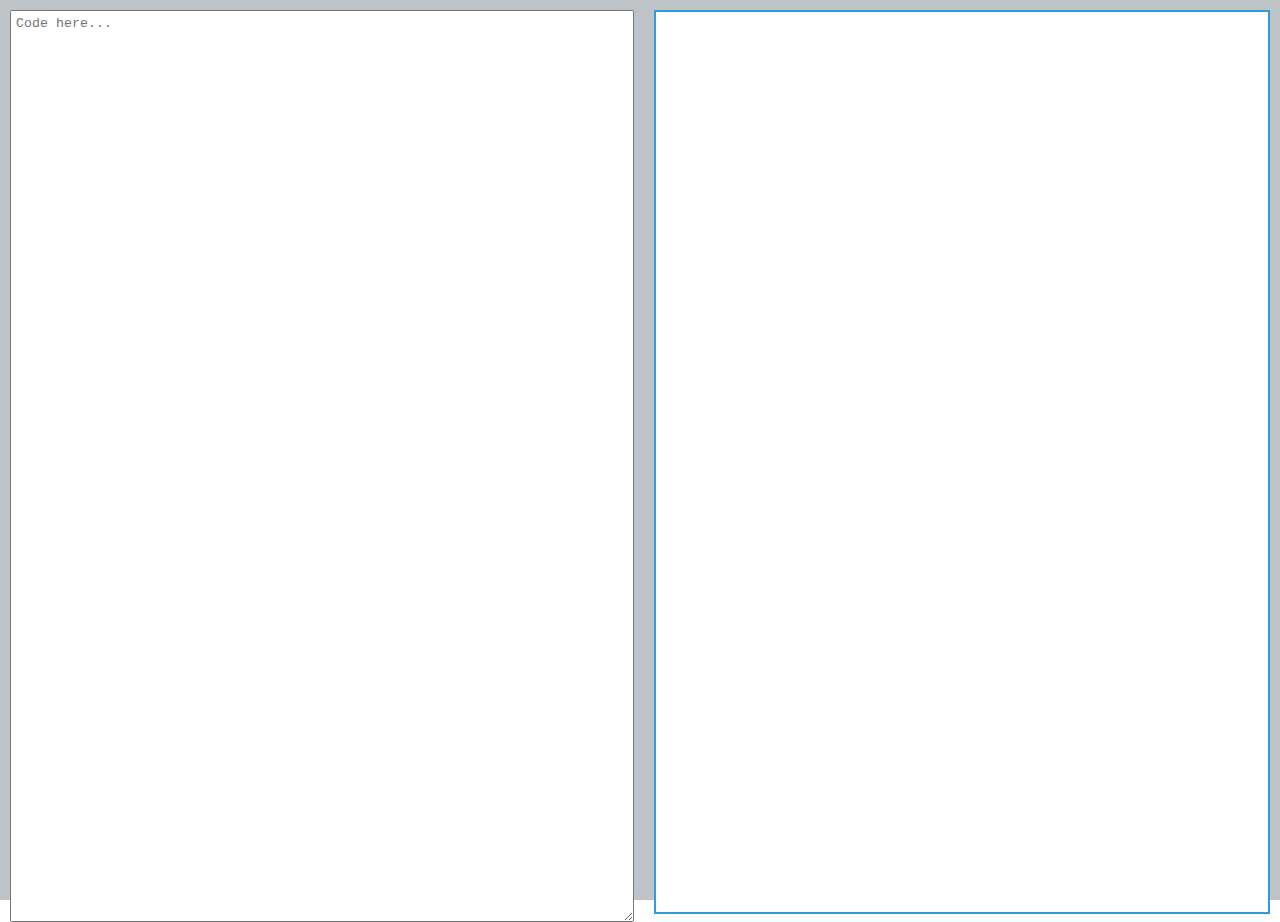
==== index.html @ f3915b11 "renamed index" ====
<!DOCTYPE html>
<html lang="en" dir="ltr">
  <head>
    <meta charset="utf-8">
    <title>Real Time IDE</title>
    <script type="text/javascript">

      function refresh(){
        var textContent = document.getElementById('editor-textarea').value;
        document.getElementById('viewer').srcdoc = textContent;

      }

      window.onbeforeunload = function ()
      {
        return "";
      };

    </script>

    <style>

      html, body {
        height: 100%;
      }

      *{
        padding: 0;
        margin: 0;
        height: 100%;

      }

      .main{
        background: #bdc3c7;
        width: 100%;
        height: 100%;
        display: inline-flex;
      }

      #editor-textarea{
        width: 100%;
        height: 100%;
        margin: 10px;
        padding: 5px;
      }

      #viewer{
        background: white;
        width: 100%;
        height: 100%;
        margin: 10px;
        border: 2px solid #3498db;
      }

    </style>
  </head>
  <body>
    <div class="main">
      <textarea id="editor-textarea" placeholder="Code here..." onkeyup="refresh()"></textarea>
      <iframe id="viewer" width="" height=""></iframe>
      <!-- <input type="button" name="" value="Run" onclick="refresh()"> -->
    </div>
  </body>
</html>
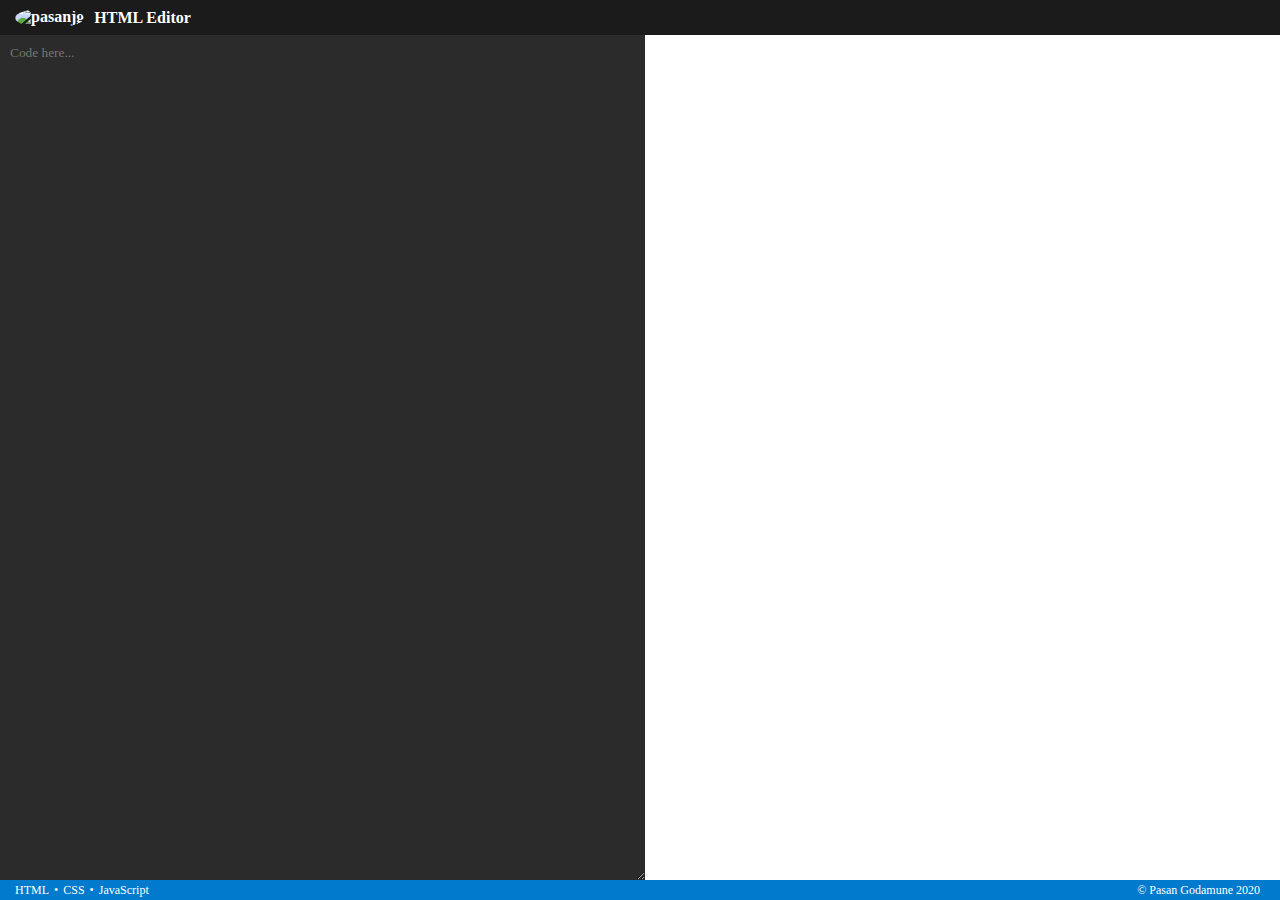
==== commit af3a9d19: "Improvements on UI and code" ====
--- a/index.html
+++ b/index.html
@@ -1,65 +1,57 @@
 <!DOCTYPE html>
 <html lang="en" dir="ltr">
-  <head>
-    <meta charset="utf-8">
-    <title>Real Time IDE</title>
-    <script type="text/javascript">
 
-      function refresh(){
-        var textContent = document.getElementById('editor-textarea').value;
-        document.getElementById('viewer').srcdoc = textContent;
+<head>
+  <meta charset="utf-8">
+  <title>Real Time HTML IDE</title>
+  <link rel="stylesheet" href="assets/styles.css" />
+  <script src="assets/script.js"></script>
+  <script src="https://kit.fontawesome.com/64e4326dc2.js" crossorigin="anonymous"></script>
+</head>
 
-      }
+<body>
+  <div class="bar top-bar">
+    <div class="left">
+      <img src="https://avatars1.githubusercontent.com/u/44201430?s=460&u=863f9cd29647b3a4a1d759dab576749598192e73&v=4"
+        height="20" alt="pasanjg">
+      <span>HTML Editor</span>
+      <div class="tooltip icon sync" onclick="refresh()">
+        <i class="fa fa-sync-alt"></i>
+        <span class="tooltiptext">Sync</span>
+      </div>
+      <div class="tooltip icon clear" onclick="erase()">
+        <i class="fa fa-backspace"></i>
+        <span class="tooltiptext">Clear</span>
+      </div>
+    </div>
+    <div class="right">
+      <span>
+        <a href="https://github.com/pasanjg/realtime-html-editor" target="_blank">
+          <div class="tooltip icon sync">
+            <i class="fa fa-github"></i>
+            <span class="tooltiptext">GitHub</span>
+          </div>
+        </a>
+      </span>
+    </div>
+  </div>
+  <div class="main-content">
+    <textarea id="editor" class="section content editor" placeholder="Code here..." onkeyup="refresh()"></textarea>
+    <iframe id="viewer" class="section content viewer" width="" height=""></iframe>
+  </div>
+  <div class="bar bottom-bar">
+    <div class="tags">
+      <span>HTML</span>
+      <span>&bull;</span>
+      <span>CSS</span>
+      <span>&bull;</span>
+      <span>JavaScript</span>
+      <!-- <div class="stats">Stats</div> -->
+    </div>
+    <div class="author">
+      <span>&copy; Pasan Godamune 2020</span>
+    </div>
+  </div>
+</body>
 
-      window.onbeforeunload = function ()
-      {
-        return "";
-      };
-
-    </script>
-
-    <style>
-
-      html, body {
-        height: 100%;
-      }
-
-      *{
-        padding: 0;
-        margin: 0;
-        height: 100%;
-
-      }
-
-      .main{
-        background: #bdc3c7;
-        width: 100%;
-        height: 100%;
-        display: inline-flex;
-      }
-
-      #editor-textarea{
-        width: 100%;
-        height: 100%;
-        margin: 10px;
-        padding: 5px;
-      }
-
-      #viewer{
-        background: white;
-        width: 100%;
-        height: 100%;
-        margin: 10px;
-        border: 2px solid #3498db;
-      }
-
-    </style>
-  </head>
-  <body>
-    <div class="main">
-      <textarea id="editor-textarea" placeholder="Code here..." onkeyup="refresh()"></textarea>
-      <iframe id="viewer" width="" height=""></iframe>
-      <!-- <input type="button" name="" value="Run" onclick="refresh()"> -->
-    </div>
-  </body>
-</html>
+</html>--- a/assets/styles.css
+++ b/assets/styles.css
@@ -0,0 +1,196 @@
+@font-face {
+  font-family: "Lato";
+  src: url("https://fonts.googleapis.com/css2?family=Lato:wght@400;700&display=swap") format("truetype");
+}
+
+* {
+  margin: 0;
+  -webkit-box-sizing: border-box;
+  box-sizing: border-box;
+}
+
+html,
+body {
+  margin: 0;
+  padding: 0;
+  display: -webkit-box;
+  display: -ms-flexbox;
+  display: flex;
+  -webkit-box-orient: vertical;
+  -webkit-box-direction: normal;
+  -ms-flex-direction: column;
+  flex-direction: column;
+  height: 100vh;
+}
+
+a {
+  text-decoration: none;
+  color: white;
+}
+
+.bar {
+  font-family: "Lato";
+  color: white;
+  display: -webkit-box;
+  display: -ms-flexbox;
+  display: flex;
+  -webkit-box-align: center;
+  -ms-flex-align: center;
+  align-items: center;
+  padding: 0 15px;
+}
+
+.bar span {
+  margin-right: 5px;
+}
+
+.top-bar {
+  font-size: 16px;
+  font-weight: bold;
+  height: 35px;
+  background-color: #1b1b1b;
+}
+
+.top-bar .left {
+  display: -webkit-box;
+  display: -ms-flexbox;
+  display: flex;
+  -webkit-box-align: center;
+  -ms-flex-align: center;
+  align-items: center;
+  width: 50%;
+}
+
+.top-bar .left img {
+  border-radius: 100%;
+  margin-right: 10px;
+}
+
+.top-bar .left .icon {
+  margin-left: 20px;
+  color: #818181;
+  cursor: pointer;
+  -webkit-transition: all 0.2s;
+  transition: all 0.2s;
+}
+
+.top-bar .left .icon:hover {
+  color: white;
+}
+
+.top-bar .left .clear {
+  right: 0;
+}
+
+.top-bar .left .clear .fa {
+  font-size: 20px !important;
+}
+
+.top-bar .right {
+  display: -webkit-box;
+  display: -ms-flexbox;
+  display: flex;
+  -webkit-box-pack: end;
+  -ms-flex-pack: end;
+  justify-content: flex-end;
+  -webkit-box-align: center;
+  -ms-flex-align: center;
+  align-items: center;
+  width: 50%;
+}
+
+.top-bar .tooltip {
+  position: relative;
+  display: inline-block;
+  border-bottom: 1px dotted black;
+  font-size: 15px !important;
+}
+
+.top-bar .tooltip .tooltiptext {
+  visibility: hidden;
+  width: 50px;
+  background-color: black;
+  font-size: 12px;
+  font-weight: normal;
+  color: #fff;
+  text-align: center;
+  border-radius: 6px;
+  padding: 5px 0;
+  margin-top: 12px;
+  margin-left: -25px;
+  position: absolute;
+  top: 100%;
+  left: 50%;
+  z-index: 1;
+}
+
+.top-bar .tooltip:hover .tooltiptext {
+  visibility: visible;
+}
+
+.bottom-bar {
+  display: -webkit-box;
+  display: -ms-flexbox;
+  display: flex;
+  -webkit-box-pack: justify;
+  -ms-flex-pack: justify;
+  justify-content: space-between;
+  font-size: 12px;
+  height: 20px;
+  background-color: #007acc;
+}
+
+.bottom-bar .tags {
+  display: -webkit-box;
+  display: -ms-flexbox;
+  display: flex;
+}
+
+.bottom-bar .tags .stats {
+  margin-left: 30px;
+}
+
+.main-content {
+  -webkit-box-flex: 1;
+  -ms-flex: 1;
+  flex: 1;
+  display: -webkit-box;
+  display: -ms-flexbox;
+  display: flex;
+}
+
+.main-content .section {
+  float: left;
+  min-height: 100%;
+}
+
+.main-content .section:focus {
+  outline: none;
+}
+
+.main-content .content {
+  width: 100%;
+  height: 100%;
+  margin: 0;
+  padding: 0;
+  border: none;
+  border-radius: 0;
+}
+
+.main-content .editor {
+  padding: 10px;
+  font-family: "Consolas";
+  color: white;
+  resize: horizontal;
+  background-color: #2b2b2b;
+}
+
+.main-content .viewer {
+  background-color: white;
+}
+
+.main-content:after {
+  display: table;
+  clear: both;
+}
+/*# sourceMappingURL=styles.css.map */
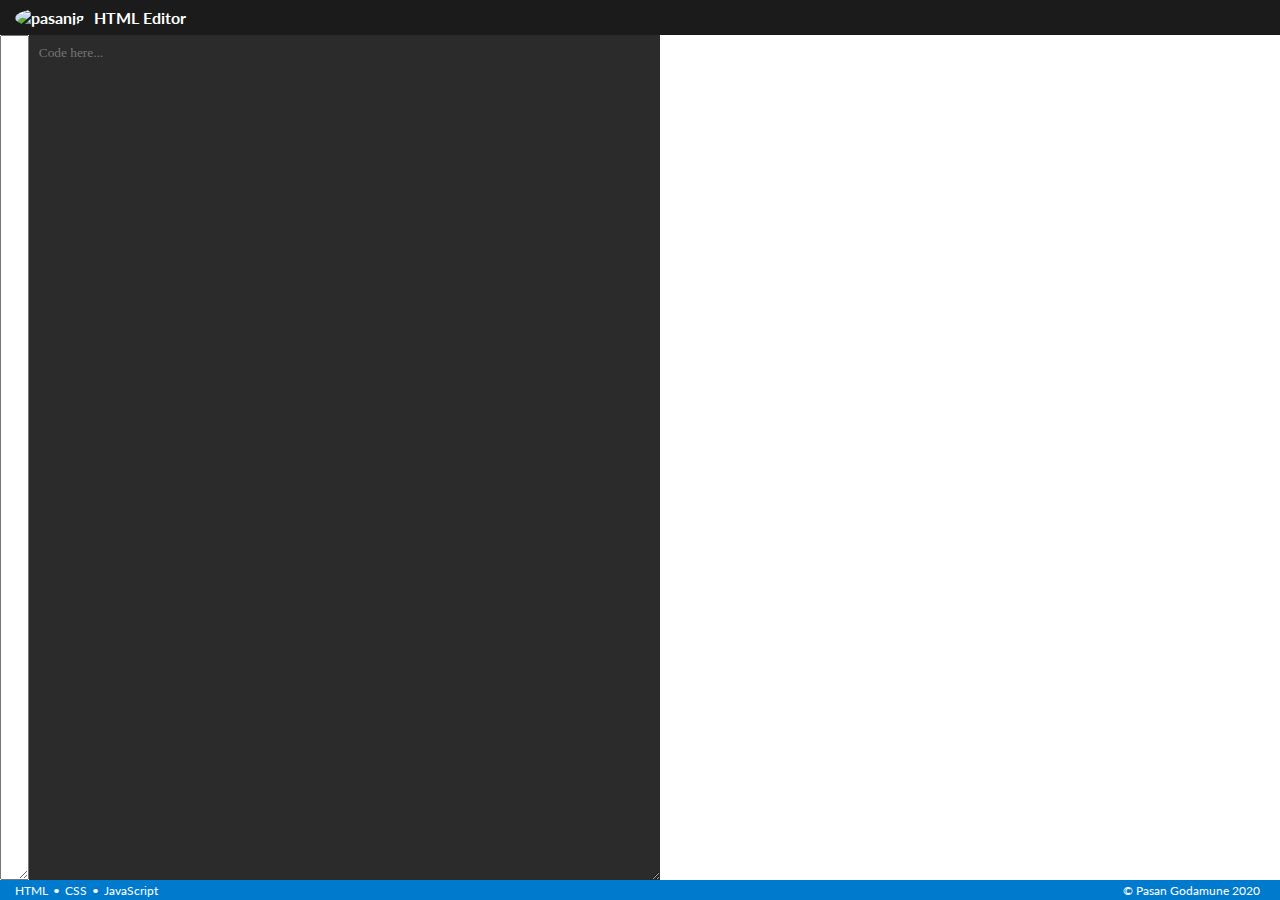
==== commit e6ac3d33: "Update font" ====
--- a/index.html
+++ b/index.html
@@ -3,10 +3,12 @@
 
 <head>
   <meta charset="utf-8">
-  <title>Real Time HTML IDE</title>
+  <title>HTML Editor</title>
   <link rel="stylesheet" href="assets/styles.css" />
   <script src="assets/script.js"></script>
   <script src="https://kit.fontawesome.com/64e4326dc2.js" crossorigin="anonymous"></script>
+  <link rel="preconnect" href="https://fonts.gstatic.com">
+  <link href="https://fonts.googleapis.com/css2?family=Lato:wght@400;700&display=swap" rel="stylesheet">
 </head>
 
 <body>
@@ -15,9 +17,13 @@
       <img src="https://avatars1.githubusercontent.com/u/44201430?s=460&u=863f9cd29647b3a4a1d759dab576749598192e73&v=4"
         height="20" alt="pasanjg">
       <span>HTML Editor</span>
-      <div class="tooltip icon sync" onclick="refresh()">
+      <div class="tooltip icon" onclick="refresh()">
         <i class="fa fa-sync-alt"></i>
         <span class="tooltiptext">Sync</span>
+      </div>
+      <div class="tooltip icon" onclick="htmlCode()">
+        <i class="fa fa-code"></i>
+        <span class="tooltiptext">HTML</span>
       </div>
       <div class="tooltip icon clear" onclick="erase()">
         <i class="fa fa-backspace"></i>
@@ -26,8 +32,12 @@
     </div>
     <div class="right">
       <span>
+        <div class="tooltip icon" onclick="switchMode()">
+          <i id="switch" class="fa fa-moon"></i>
+          <span class="tooltiptext">Switch</span>
+        </div>
         <a href="https://github.com/pasanjg/realtime-html-editor" target="_blank">
-          <div class="tooltip icon sync">
+          <div class="tooltip icon">
             <i class="fa fa-github"></i>
             <span class="tooltiptext">GitHub</span>
           </div>
@@ -36,7 +46,10 @@
     </div>
   </div>
   <div class="main-content">
-    <textarea id="editor" class="section content editor" placeholder="Code here..." onkeyup="refresh()"></textarea>
+    <textarea class="lines" cols="4" value="1" readonly></textarea>
+    <textarea id="editor" class="section content editor" nowrap="nowrap" wrap="off" placeholder="Code here..."
+      autocomplete="off" autocorrect="off" autocapitalize="off" spellcheck="false" onclick="selectionChanged(this)"
+      onkeyup="refresh();keyUp(this,event)" oninput="inputChanged(this)" onscroll="scrollChanges(this)"></textarea>
     <iframe id="viewer" class="section content viewer" width="" height=""></iframe>
   </div>
   <div class="bar bottom-bar">
@@ -46,7 +59,9 @@
       <span>CSS</span>
       <span>&bull;</span>
       <span>JavaScript</span>
-      <!-- <div class="stats">Stats</div> -->
+      <div class="stats">
+        <span id="line"></span>
+      </div>
     </div>
     <div class="author">
       <span>&copy; Pasan Godamune 2020</span>
